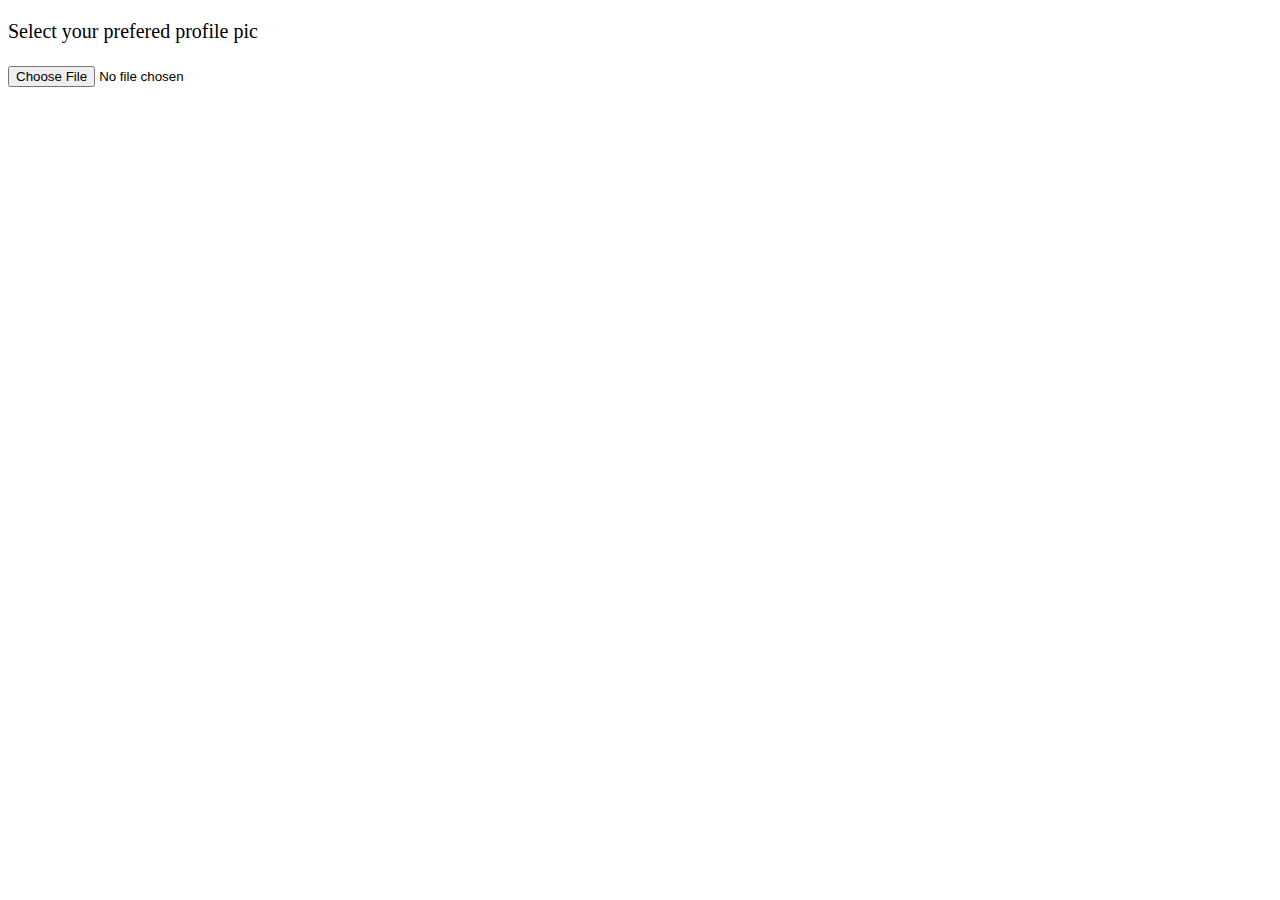
==== index.html @ 69b8ded2 "first commit" ====
<!DOCTYPE html>
<html>
  <head>
    <title>Avatar Generator</title>
    <meta charset="UTF-8" />
    <meta name="viewport" content="width=device-width, initial-scale=1.0" />
    <style>
      body {
        font-size: 20px;
      }
      #canvas {
        position: absolute;
        left: -1000px;
        top: -1000px;
      }
      img {
        max-width: 100%;
        max-height: 100%;
      }
    </style>
  </head>

  <body>
    <div id="main">
      <p>Select your prefered profile pic</p>
      <input type="file" id="inp" />
      <canvas id="canvas" width="500" height="500"></canvas>
    </div>

    <script>
      const canvas = document.getElementById("canvas");
      const context = canvas.getContext("2d");

      const loadImage = (src) =>
        new Promise((resolve, reject) => {
          const image = new Image();
          image.src = src;
          image.setAttribute("crossorigin", "anonymous"); // works for me
          image.onload = () => resolve(image);
          image.onerror = reject;
        });

      async function render(profilePicSrc) {
        const frame = await loadImage("/frame.png");
        const profilePic = await loadImage(profilePicSrc);

        // the dimension of the resulting image should
        // be somewhere between 512px and 1024px
        const dimension = Math.min(
          Math.max(profilePic.width, profilePic.height, 512),
          1024
        );

        const aspectRatio = profilePic.width / profilePic.height;
        const [profilePicW, profilePicH] =
          aspectRatio > 1
            ? [dimension * aspectRatio, dimension] // scale width outside dimension
            : [dimension, dimension / aspectRatio]; // scale height outside dimension

        canvas.width = dimension;
        canvas.height = dimension;

        context.drawImage(profilePic, 0, 0, profilePicW, profilePicH);

        context.drawImage(frame, 0, 0, dimension, dimension);

        const imgUrl = canvas.toDataURL("image/png");
        return imgUrl;
      }

      document.getElementById("inp").onchange = async ({ target }) => {
        try {
          const profilePicUrl = URL.createObjectURL(target.files[0]);
          const imgUrl = await render(profilePicUrl);

          const mainEl = document.getElementById("main");
          const imgEl = document.createElement("img");
          imgEl.src = imgUrl;
          mainEl.innerHTML = "";
          mainEl.appendChild(imgEl);
        } catch (err) {
          console.log(err);
        }
      };
    </script>
  </body>
</html>
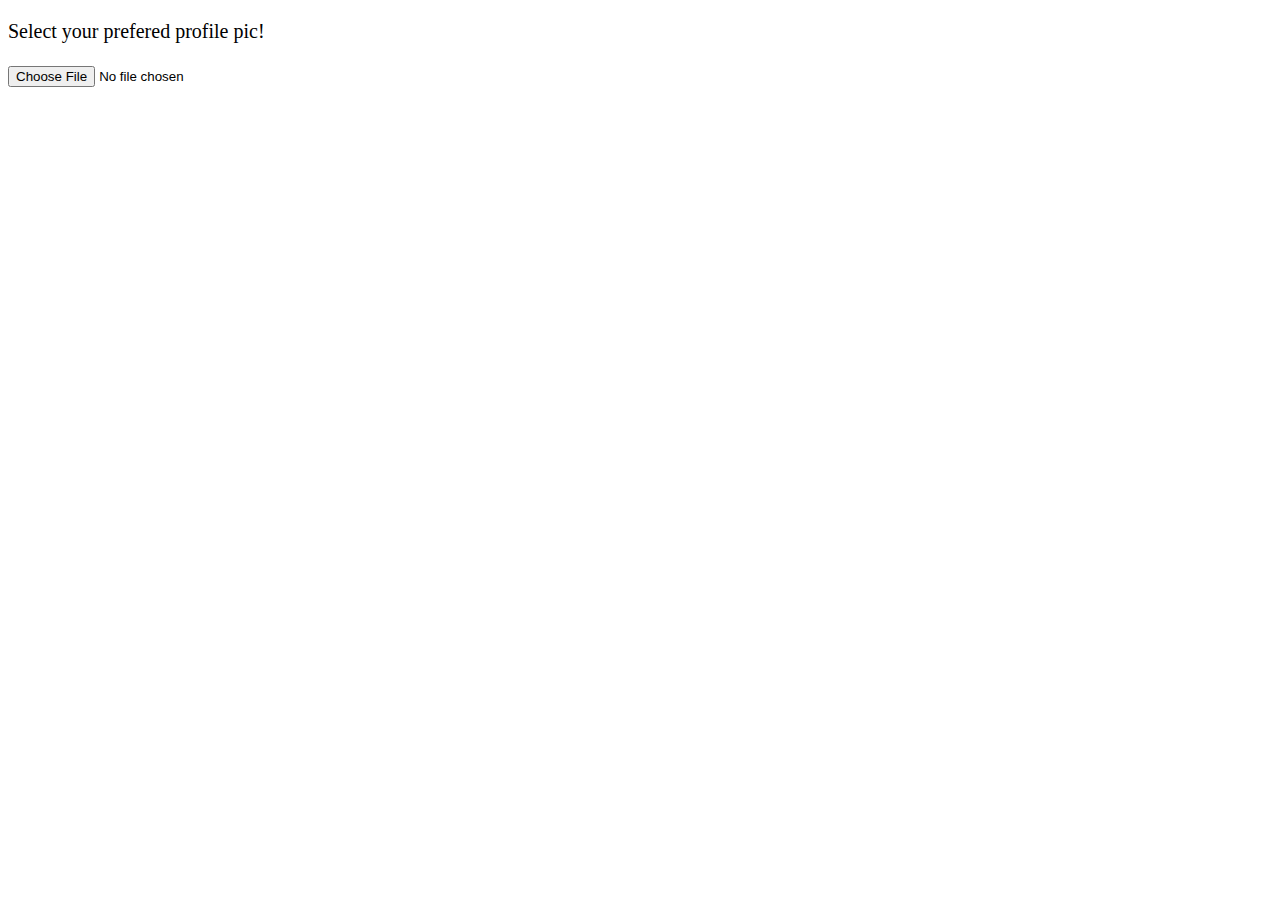
==== commit 3d713fb2: "dynamically generate canvas" ====
--- a/index.html
+++ b/index.html
@@ -8,11 +8,6 @@
       body {
         font-size: 20px;
       }
-      #canvas {
-        position: absolute;
-        left: -1000px;
-        top: -1000px;
-      }
       img {
         max-width: 100%;
         max-height: 100%;
@@ -22,26 +17,23 @@
 
   <body>
     <div id="main">
-      <p>Select your prefered profile pic</p>
+      <p>Select your prefered profile pic!</p>
       <input type="file" id="inp" />
-      <canvas id="canvas" width="500" height="500"></canvas>
     </div>
 
     <script>
-      const canvas = document.getElementById("canvas");
-      const context = canvas.getContext("2d");
-
       const loadImage = (src) =>
         new Promise((resolve, reject) => {
           const image = new Image();
           image.src = src;
-          image.setAttribute("crossorigin", "anonymous"); // works for me
           image.onload = () => resolve(image);
           image.onerror = reject;
         });
 
       async function render(profilePicSrc) {
-        const frame = await loadImage("/frame.png");
+        const canvas = document.createElement("canvas");
+        const context = canvas.getContext("2d");
+
         const profilePic = await loadImage(profilePicSrc);
 
         // the dimension of the resulting image should
@@ -51,17 +43,25 @@
           1024
         );
 
+        // set the the canvas to the resulting image size (a square)
+        canvas.width = dimension;
+        canvas.height = dimension;
+
+        // if the image is in landscape mode (aspectRatio > 1) it will overflow horizontally,
+        // if it's in portrait mode it will overflow vertically.
         const aspectRatio = profilePic.width / profilePic.height;
         const [profilePicW, profilePicH] =
           aspectRatio > 1
             ? [dimension * aspectRatio, dimension] // scale width outside dimension
             : [dimension, dimension / aspectRatio]; // scale height outside dimension
 
-        canvas.width = dimension;
-        canvas.height = dimension;
+        // draw the picture at the center of the canvas
+        const x = (dimension - profilePicW) / 2;
+        const y = (dimension - profilePicH) / 2;
+        context.drawImage(profilePic, x, y, profilePicW, profilePicH);
 
-        context.drawImage(profilePic, 0, 0, profilePicW, profilePicH);
-
+        // draw frame
+        const frame = await loadImage("/frame.png");
         context.drawImage(frame, 0, 0, dimension, dimension);
 
         const imgUrl = canvas.toDataURL("image/png");
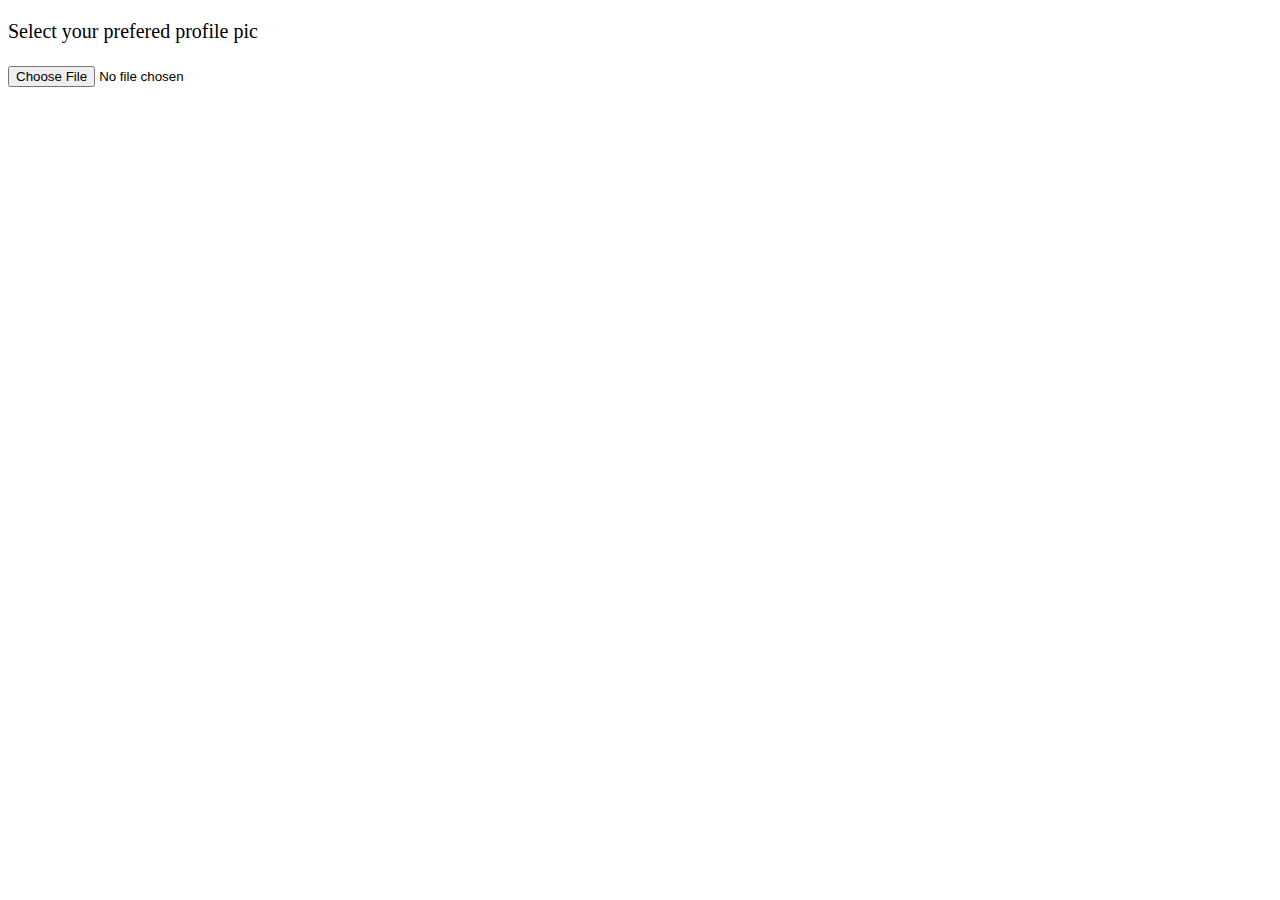
==== commit 28f66f48: "support multiple frames" ====
--- a/index.html
+++ b/index.html
@@ -7,21 +7,28 @@
     <style>
       body {
         font-size: 20px;
+        margin-top: 10px;
+        margin-bottom: 10px;
       }
       img {
         max-width: 100%;
         max-height: 100%;
+        margin-top: 10px;
+        margin-bottom: 10px;
       }
     </style>
   </head>
 
   <body>
     <div id="main">
-      <p>Select your prefered profile pic!</p>
+      <p>Select your prefered profile pic</p>
       <input type="file" id="inp" />
     </div>
 
     <script>
+      // add more frames here as they become availible
+      const frames = ["/frame.png"];
+
       const loadImage = (src) =>
         new Promise((resolve, reject) => {
           const image = new Image();
@@ -30,11 +37,9 @@
           image.onerror = reject;
         });
 
-      async function render(profilePicSrc) {
+      function render(profilePic, framePic) {
         const canvas = document.createElement("canvas");
         const context = canvas.getContext("2d");
-
-        const profilePic = await loadImage(profilePicSrc);
 
         // the dimension of the resulting image should
         // be somewhere between 512px and 1024px
@@ -61,23 +66,30 @@
         context.drawImage(profilePic, x, y, profilePicW, profilePicH);
 
         // draw frame
-        const frame = await loadImage("/frame.png");
-        context.drawImage(frame, 0, 0, dimension, dimension);
+        context.drawImage(framePic, 0, 0, dimension, dimension);
 
-        const imgUrl = canvas.toDataURL("image/png");
-        return imgUrl;
+        const imgEl = document.createElement("img");
+        imgEl.src = canvas.toDataURL("image/png");
+        return imgEl;
       }
+
+      const framePromises = frames.map(loadImage);
 
       document.getElementById("inp").onchange = async ({ target }) => {
         try {
           const profilePicUrl = URL.createObjectURL(target.files[0]);
-          const imgUrl = await render(profilePicUrl);
+
+          const profilePic = await loadImage(profilePicUrl);
+          const framePics = await Promise.all(framePromises);
 
           const mainEl = document.getElementById("main");
-          const imgEl = document.createElement("img");
-          imgEl.src = imgUrl;
           mainEl.innerHTML = "";
-          mainEl.appendChild(imgEl);
+
+          // render each frame over the profile pic
+          framePics.forEach((framePic) => {
+            const imgEl = render(profilePic, framePic);
+            mainEl.appendChild(imgEl);
+          });
         } catch (err) {
           console.log(err);
         }
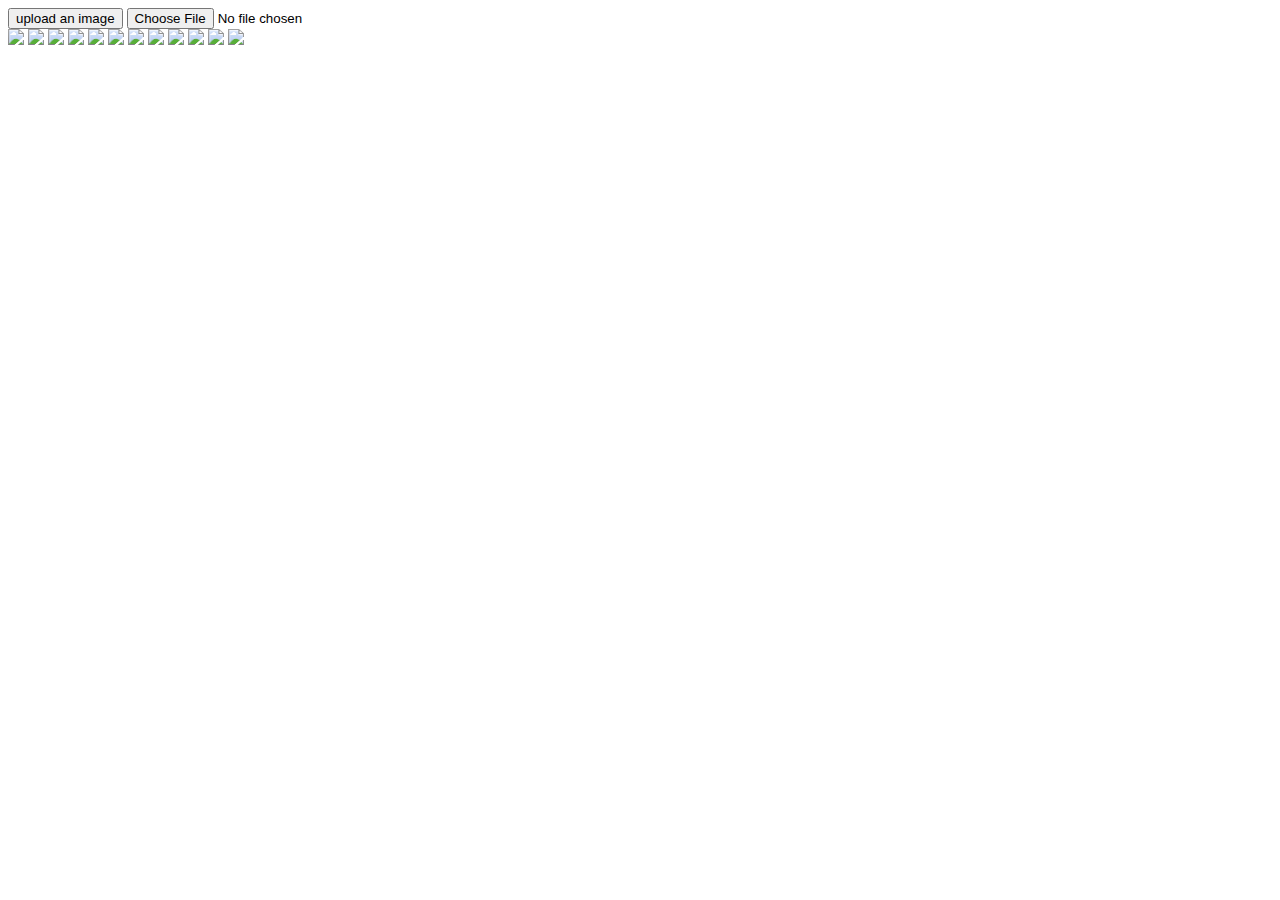
==== commit d0782c62: "standard prettier formatting" ====
--- a/index.html
+++ b/index.html
@@ -4,30 +4,48 @@
     <title>Avatar Generator</title>
     <meta charset="UTF-8" />
     <meta name="viewport" content="width=device-width, initial-scale=1.0" />
-    <style>
-      body {
-        font-size: 20px;
-        margin-top: 10px;
-        margin-bottom: 10px;
-      }
-      img {
-        max-width: 100%;
-        max-height: 100%;
-        margin-top: 10px;
-        margin-bottom: 10px;
-      }
-    </style>
+    <link rel="stylesheet" href="style.css" />
   </head>
 
   <body>
     <div id="main">
-      <p>Select your prefered profile pic</p>
-      <input type="file" id="inp" />
+      <div class="input">
+        <div id="uploaded-frame"></div>
+        <button id="inp-button">upload an image</button>
+        <input type="file" id="inp" />
+      </div>
+      <div id="frames" class="default-frames">
+        <img src="/frames/round-1.png" />
+        <img src="/frames/round-2.png" />
+        <img src="/frames/round-tile-1.png" />
+        <img src="/frames/round-tile-2.png" />
+        <img src="/frames/round-tile-3.png" />
+        <img src="/frames/round-tile-4.png" />
+        <img src="/frames/square-1.png" />
+        <img src="/frames/square-2.png" />
+        <img src="/frames/square-tile-1.png" />
+        <img src="/frames/square-tile-2.png" />
+        <img src="/frames/square-tile-3.png" />
+        <img src="/frames/square-tile-4.png" />
+      </div>
     </div>
 
     <script>
       // add more frames here as they become availible
-      const frames = ["/frame.png"];
+      const frames = [
+        "/frames/round-1.png",
+        "/frames/round-2.png",
+        "/frames/round-tile-1.png",
+        "/frames/round-tile-2.png",
+        "/frames/round-tile-3.png",
+        "/frames/round-tile-4.png",
+        "/frames/square-1.png",
+        "/frames/square-2.png",
+        "/frames/square-tile-1.png",
+        "/frames/square-tile-2.png",
+        "/frames/square-tile-3.png",
+        "/frames/square-tile-4.png",
+      ];
 
       const loadImage = (src) =>
         new Promise((resolve, reject) => {
@@ -65,8 +83,10 @@
         const y = (dimension - profilePicH) / 2;
         context.drawImage(profilePic, x, y, profilePicW, profilePicH);
 
-        // draw frame
-        context.drawImage(framePic, 0, 0, dimension, dimension);
+        // draw frame (if there is one)
+        if (framePic) {
+          context.drawImage(framePic, 0, 0, dimension, dimension);
+        }
 
         const imgEl = document.createElement("img");
         imgEl.src = canvas.toDataURL("image/png");
@@ -75,21 +95,35 @@
 
       const framePromises = frames.map(loadImage);
 
+      const uploadBtn = document.getElementById("inp-button");
+
+      uploadBtn.addEventListener("click", () => {
+        document.getElementById("inp").click();
+      });
+
       document.getElementById("inp").onchange = async ({ target }) => {
         try {
+          const frameEl = document.getElementById("frames");
+          const uploadedFrameEl = document.getElementById("uploaded-frame");
+
+          frameEl.innerHTML = "Loading...";
+          uploadedFrameEl.innerHTML = "";
+
           const profilePicUrl = URL.createObjectURL(target.files[0]);
+          const profilePic = await loadImage(profilePicUrl);
 
-          const profilePic = await loadImage(profilePicUrl);
+          uploadedFrameEl.appendChild(render(profilePic));
           const framePics = await Promise.all(framePromises);
 
-          const mainEl = document.getElementById("main");
-          mainEl.innerHTML = "";
+          frameEl.innerHTML = "";
+          frameEl.classList.remove("default-frames");
 
           // render each frame over the profile pic
           framePics.forEach((framePic) => {
             const imgEl = render(profilePic, framePic);
-            mainEl.appendChild(imgEl);
+            frameEl.appendChild(imgEl);
           });
+          uploadBtn.innerText = "change photo";
         } catch (err) {
           console.log(err);
         }
